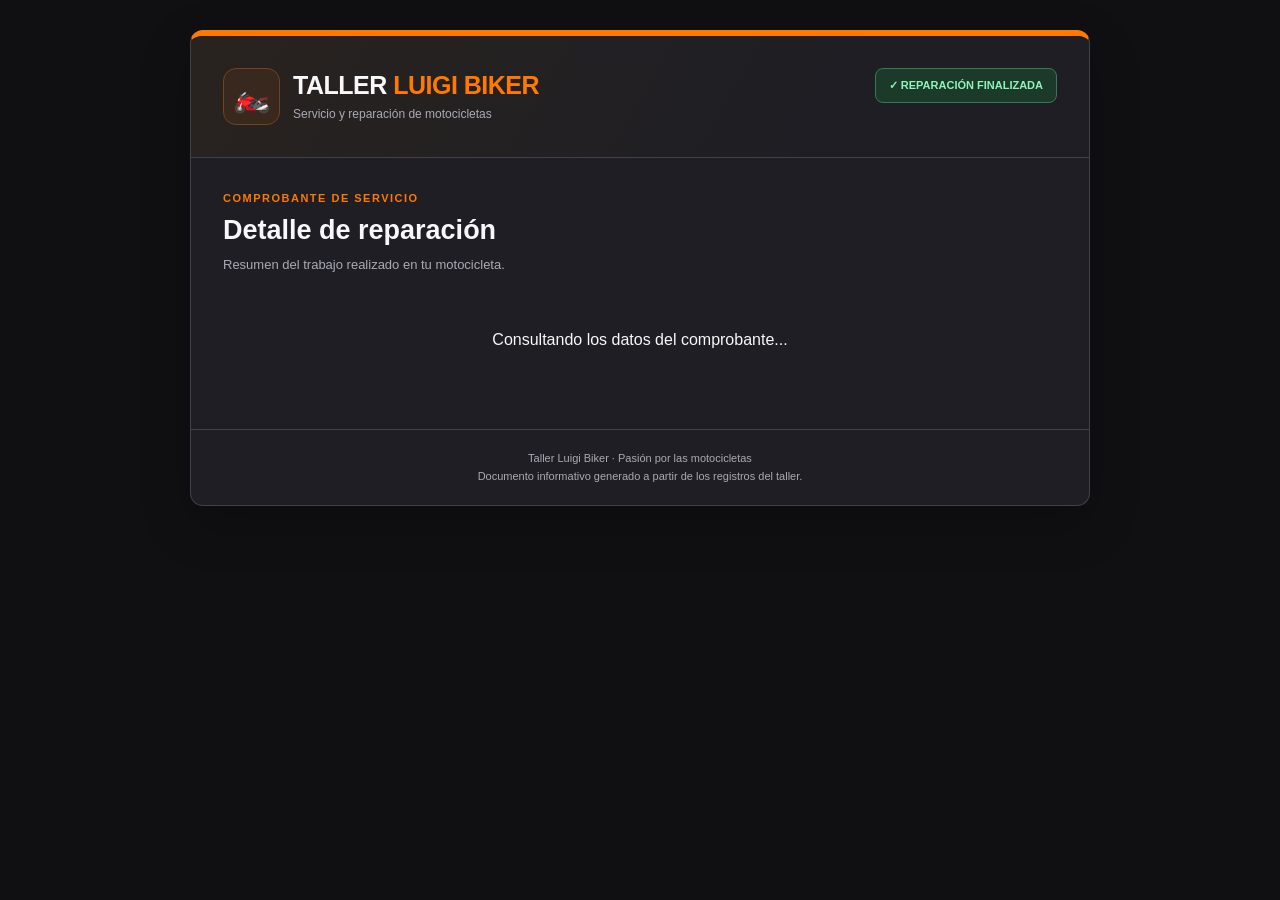
==== cliente-comprobante.html @ ffd87aac "Primera version de Taller Luigi Biker" ====
<!DOCTYPE html>
<html lang="es">
<head>
  <meta charset="UTF-8">
  <meta name="viewport" content="width=device-width, initial-scale=1">

  <title>Comprobante de reparación | Taller Luigi Biker</title>

  <style>
    :root {
      color-scheme: dark;
      --fondo: #101013;
      --panel: #1e1e24;
      --panel2: #292930;
      --naranja: #ff7900;
      --naranja-claro: #ffb16b;
      --blanco: #f8f8fa;
      --gris: #aaaab5;
      --borde: #414149;
      --verde: #59d99b;
    }

    * {
      box-sizing: border-box;
    }

    [hidden] {
      display: none !important;
    }

    body {
      margin: 0;
      min-height: 100vh;
      padding: 30px 18px 60px;
      background: var(--fondo);
      color: var(--blanco);
      font-family: Arial, Helvetica, sans-serif;
    }

    button {
      font: inherit;
      cursor: pointer;
    }

    .contenedor {
      width: 100%;
      max-width: 900px;
      margin: 0 auto;
    }

    .acciones {
      display: flex;
      align-items: center;
      justify-content: space-between;
      flex-wrap: wrap;
      gap: 15px;
      margin-bottom: 22px;
    }

    .acciones p {
      color: var(--gris);
      font-size: 13px;
      margin: 0;
    }

    .botones {
      display: flex;
      flex-wrap: wrap;
      gap: 10px;
    }

    .boton {
      display: inline-flex;
      align-items: center;
      justify-content: center;
      gap: 8px;
      border: 1px solid var(--borde);
      border-radius: 8px;
      background: #32323a;
      color: white;
      text-decoration: none;
      padding: 12px 17px;
      font-size: 13px;
      font-weight: 800;
    }

    .boton-principal {
      background: var(--naranja);
      border-color: var(--naranja);
      color: #171717;
    }

    .boton-principal:hover {
      background: #ffa13f;
    }

    .comprobante {
      background: var(--panel);
      border: 1px solid var(--borde);
      border-top: 6px solid var(--naranja);
      border-radius: 13px;
      overflow: hidden;
      box-shadow: 0 18px 50px rgba(0, 0, 0, .22);
    }

    .cabecera-documento {
      display: flex;
      justify-content: space-between;
      align-items: flex-start;
      gap: 20px;
      padding: 32px;
      background: linear-gradient(
        120deg,
        #29231f,
        #1e1e24 70%
      );
      border-bottom: 1px solid var(--borde);
    }

    .marca {
      display: flex;
      align-items: center;
      gap: 13px;
    }

    .marca-icono {
      display: grid;
      place-items: center;
      width: 57px;
      height: 57px;
      border: 1px solid #71431f;
      border-radius: 13px;
      background: #38281d;
      font-size: 30px;
    }

    .marca h1 {
      font-size: 25px;
      line-height: 1.1;
      margin: 0 0 7px;
      letter-spacing: -.5px;
    }

    .marca h1 span {
      color: var(--naranja);
    }

    .marca p {
      margin: 0;
      color: var(--gris);
      font-size: 12px;
    }

    .sello {
      display: inline-block;
      padding: 10px 13px;
      background: #1b3a2a;
      border: 1px solid #327c52;
      border-radius: 8px;
      color: #91f3b9;
      font-size: 11px;
      font-weight: 900;
      text-align: center;
      white-space: nowrap;
    }

    .contenido-documento {
      padding: 30px 32px 35px;
    }

    .titulo-documento {
      margin-bottom: 25px;
    }

    .etiqueta {
      color: var(--naranja);
      font-size: 11px;
      font-weight: 900;
      letter-spacing: 1.5px;
      text-transform: uppercase;
    }

    .titulo-documento h2 {
      margin: 9px 0;
      font-size: 27px;
    }

    .titulo-documento p {
      color: var(--gris);
      margin: 0;
      font-size: 13px;
      line-height: 1.6;
    }

    .bloque {
      margin-top: 25px;
      padding-top: 23px;
      border-top: 1px solid var(--borde);
    }

    .bloque h3 {
      display: flex;
      align-items: center;
      gap: 10px;
      margin: 0 0 18px;
      font-size: 17px;
    }

    .icono-seccion {
      display: grid;
      place-items: center;
      width: 35px;
      height: 35px;
      border-radius: 9px;
      background: #35291f;
      font-size: 17px;
    }

    .datos-grid {
      display: grid;
      grid-template-columns: repeat(2, minmax(0, 1fr));
      gap: 15px;
    }

    .campo {
      min-width: 0;
      padding: 14px;
      background: var(--panel2);
      border: 1px solid var(--borde);
      border-radius: 8px;
    }

    .campo span {
      display: block;
      margin-bottom: 8px;
      color: var(--gris);
      font-size: 11px;
    }

    .campo strong {
      display: block;
      font-size: 14px;
      line-height: 1.5;
      overflow-wrap: anywhere;
    }

    .campo.ancho {
      grid-column: 1 / -1;
    }

    .tabla-contenedor {
      width: 100%;
      overflow-x: auto;
    }

    table {
      width: 100%;
      border-collapse: collapse;
      font-size: 13px;
    }

    th {
      padding: 13px 12px;
      background: #303039;
      color: #eaeaf0;
      text-align: left;
      font-size: 11px;
      text-transform: uppercase;
    }

    td {
      padding: 13px 12px;
      border-bottom: 1px solid var(--borde);
      color: #e0e0e7;
      vertical-align: top;
    }

    td.numero,
    th.numero {
      text-align: right;
      white-space: nowrap;
    }

    .tabla-vacia {
      color: var(--gris);
      font-style: italic;
      padding: 16px 0;
    }

    .resumen-costos {
      max-width: 420px;
      margin-left: auto;
    }

    .fila-costo {
      display: flex;
      justify-content: space-between;
      gap: 16px;
      padding: 12px 0;
      border-bottom: 1px solid var(--borde);
      font-size: 14px;
    }

    .fila-costo span {
      color: var(--gris);
    }

    .fila-costo strong {
      text-align: right;
    }

    .total {
      display: flex;
      justify-content: space-between;
      align-items: center;
      gap: 12px;
      padding: 19px 0 0;
      color: var(--naranja-claro);
      font-size: 22px;
      font-weight: 900;
    }

    .nota-costos {
      margin: 17px 0 0;
      color: var(--gris);
      font-size: 12px;
      line-height: 1.6;
    }

    .mensaje-entrega {
      display: flex;
      align-items: flex-start;
      gap: 13px;
      margin-top: 30px;
      padding: 18px;
      background: #1b3226;
      border: 1px solid #37734f;
      border-radius: 9px;
    }

    .mensaje-entrega .icono {
      font-size: 24px;
    }

    .mensaje-entrega strong {
      display: block;
      margin-bottom: 6px;
      color: #9af0bd;
    }

    .mensaje-entrega p {
      margin: 0;
      color: #c6e5d1;
      font-size: 12px;
      line-height: 1.7;
    }

    .pie-documento {
      border-top: 1px solid var(--borde);
      padding: 20px 32px;
      color: var(--gris);
      text-align: center;
      font-size: 11px;
      line-height: 1.6;
    }

    .cargando,
    .error {
      padding: 25px;
      text-align: center;
      line-height: 1.7;
    }

    .error {
      color: #ffb0a6;
    }

    @media (max-width: 600px) {
      body {
        padding: 15px 10px 35px;
      }

      .cabecera-documento {
        flex-direction: column;
        padding: 22px;
      }

      .contenido-documento {
        padding: 22px;
      }

      .datos-grid {
        grid-template-columns: 1fr;
      }

      .campo.ancho {
        grid-column: auto;
      }

      .marca h1 {
        font-size: 21px;
      }

      .titulo-documento h2 {
        font-size: 23px;
      }

      .total {
        font-size: 19px;
      }

      .pie-documento {
        padding: 18px;
      }
    }

    /* ======================================
       IMPRESIÓN Y GUARDADO EN PDF
       ====================================== */

    @media print {
      @page {
        size: A4;
        margin: 14mm;
      }

      :root {
        color-scheme: light;
      }

      body {
        background: #fff !important;
        color: #111 !important;
        padding: 0;
        font-size: 11px;
        -webkit-print-color-adjust: exact;
        print-color-adjust: exact;
      }

      .acciones {
        display: none !important;
      }

      .contenedor {
        max-width: none;
      }

      .comprobante {
        background: #fff !important;
        color: #111 !important;
        box-shadow: none;
        border: none;
        border-top: 4px solid #ff7900;
        border-radius: 0;
      }

      .cabecera-documento {
        background: #fff !important;
        border-bottom: 1px solid #ccc;
        padding: 14px 0 20px;
      }

      .marca h1 {
        color: #111;
      }

      .marca p,
      .titulo-documento p,
      .campo span,
      .fila-costo span,
      .nota-costos,
      .pie-documento {
        color: #555 !important;
      }

      .marca-icono,
      .icono-seccion {
        background: #fff !important;
        border-color: #ccc;
      }

      .sello {
        background: #fff !important;
        color: #197346 !important;
        border-color: #197346;
      }

      .contenido-documento {
        padding: 18px 0 20px;
      }

      .titulo-documento h2,
      .bloque h3,
      .campo strong,
      .fila-costo strong {
        color: #111 !important;
      }

      .bloque {
        border-color: #ccc;
        margin-top: 17px;
        padding-top: 15px;
        break-inside: avoid;
      }

      .campo {
        background: #fff !important;
        border: 1px solid #ccc;
        padding: 10px;
      }

      .datos-grid {
        gap: 9px;
      }

      th {
        background: #eee !important;
        color: #111 !important;
        border-bottom: 1px solid #bbb;
      }

      td {
        color: #111 !important;
        border-bottom: 1px solid #ddd;
      }

      tr {
        break-inside: avoid;
      }

      .total {
        color: #d46600 !important;
      }

      .mensaje-entrega {
        background: #fff !important;
        border: 1px solid #aaa;
        padding: 12px;
        break-inside: avoid;
      }

      .mensaje-entrega strong,
      .mensaje-entrega p {
        color: #222 !important;
      }

      .pie-documento {
        padding: 15px 0;
      }
    }
  </style>
</head>

<body>

  <div class="contenedor">

    <!-- BOTONES DE ACCIÓN -->
    <div id="acciones" class="acciones" hidden>
      <p>Comprobante de servicio · Taller Luigi Biker</p>

      <div class="botones">
        <a class="boton" href="./cliente-panel.html">
          ← Volver al panel
        </a>

        <button
          id="imprimir"
          class="boton boton-principal"
          type="button"
        >
          📄 Imprimir / Guardar PDF
        </button>
      </div>
    </div>

    <!-- COMPROBANTE -->
    <main class="comprobante">

      <header class="cabecera-documento">
        <div class="marca">
          <div class="marca-icono">🏍️</div>

          <div>
            <h1>TALLER <span>LUIGI BIKER</span></h1>
            <p>Servicio y reparación de motocicletas</p>
          </div>
        </div>

        <div class="sello">
          ✓ REPARACIÓN FINALIZADA
        </div>
      </header>

      <div class="contenido-documento">

        <div class="titulo-documento">
          <span class="etiqueta">COMPROBANTE DE SERVICIO</span>
          <h2>Detalle de reparación</h2>
          <p>
            Resumen del trabajo realizado en tu motocicleta.
          </p>
        </div>

        <div id="contenido">
          <p class="cargando">
            Consultando los datos del comprobante...
          </p>
        </div>

      </div>

      <footer class="pie-documento">
        Taller Luigi Biker · Pasión por las motocicletas
        <br>
        Documento informativo generado a partir
        de los registros del taller.
      </footer>

    </main>

  </div>

  <script type="module">
    import { supabase } from "./js/supabase.js";

    const $ = id => document.getElementById(id);

    const dinero = valor =>
      "Bs. " + Number(valor || 0).toFixed(2);

    function nodo(tipo, texto = "", clase = "") {
      const elemento = document.createElement(tipo);

      elemento.textContent = String(texto ?? "");

      if (clase) {
        elemento.className = clase;
      }

      return elemento;
    }

    function fecha(valor) {
      if (!valor) return "No registrada";

      const d = new Date(valor);

      return Number.isNaN(d.getTime())
        ? "No registrada"
        : d.toLocaleString("es-BO");
    }

    function campo(destino, titulo, valor, ancho = false) {
      const elemento = nodo(
        "div",
        "",
        ancho ? "campo ancho" : "campo"
      );

      elemento.append(
        nodo("span", titulo),
        nodo("strong", valor ?? "No registrado")
      );

      destino.appendChild(elemento);
    }

    function crearSeccion(titulo, icono) {
      const seccion = nodo("section", "", "bloque");

      const encabezado = nodo("h3");

      encabezado.append(
        nodo("span", icono, "icono-seccion"),
        document.createTextNode(titulo)
      );

      seccion.appendChild(encabezado);

      $("contenido").appendChild(seccion);

      return seccion;
    }

    function filaCosto(destino, titulo, valor) {
      const fila = nodo("div", "", "fila-costo");

      fila.append(
        nodo("span", titulo),
        nodo("strong", valor)
      );

      destino.appendChild(fila);
    }

    $("imprimir").addEventListener("click", () => {
      window.print();
    });

    async function iniciar() {
      try {
        // ==================================
        // VALIDAR NÚMERO DE REPARACIÓN
        // ==================================

        const id = new URLSearchParams(
          location.search
        ).get("id");

        if (!id || !/^\d+$/.test(id)) {
          throw new Error(
            "El número de reparación no es válido."
          );
        }

        // ==================================
        // VALIDAR SESIÓN DEL CLIENTE
        // ==================================

        const {
          data: sesion,
          error: errorSesion
        } = await supabase.auth.getUser();

        if (errorSesion || !sesion.user) {
          throw new Error(
            "Debes iniciar sesión para ver el comprobante."
          );
        }

        const {
          data: perfil,
          error: errorPerfil
        } = await supabase
          .from("perfiles")
          .select("rol,activo")
          .eq("id", sesion.user.id)
          .single();

        if (errorPerfil) throw errorPerfil;

        if (
          !perfil ||
          perfil.rol !== "cliente" ||
          !perfil.activo
        ) {
          throw new Error(
            "Tu cuenta no tiene acceso a este comprobante."
          );
        }

        // ==================================
        // CONSULTAR REPARACIÓN
        // ==================================

        const {
          data: trabajo,
          error: errorTrabajo
        } = await supabase
          .from("reparaciones")
          .select(
            "id,moto_id,descripcion,diagnostico,estado," +
            "fecha_ingreso,fecha_entrega,costo_mano_obra," +
            "mostrar_mano_obra"
          )
          .eq("id", id)
          .single();

        if (errorTrabajo) throw errorTrabajo;

        if (!trabajo) {
          throw new Error(
            "No encontramos la reparación solicitada."
          );
        }

        // ==================================
        // VERIFICAR PROPIETARIO
        // ==================================

        const {
          data: moto,
          error: errorMoto
        } = await supabase
          .from("motocicletas")
          .select(
            "placa,marca,modelo,color,propietario_id"
          )
          .eq("id", trabajo.moto_id)
          .eq("propietario_id", sesion.user.id)
          .single();

        if (errorMoto || !moto) {
          throw new Error(
            "Esta reparación no está vinculada a tu cuenta."
          );
        }

        // ==================================
        // VALIDAR REPARACIÓN FINALIZADA
        // ==================================

        if (trabajo.estado !== "finalizada") {
          throw new Error(
            "El comprobante estará disponible cuando " +
            "la reparación esté finalizada."
          );
        }

        // ==================================
        // CONSULTAR REPUESTOS
        // ==================================

        const {
          data: repuestos,
          error: errorRepuestos
        } = await supabase
          .from("repuestos_trabajo_mecanico")
          .select(
            "nombre,cantidad,precio_unitario"
          )
          .eq("reparacion_id", trabajo.id);

        if (errorRepuestos) throw errorRepuestos;

        // ==================================
        // CONSULTAR AVANCES
        // ==================================

        const {
          data: avances,
          error: errorAvances
        } = await supabase
          .from("avances_reparacion")
          .select("descripcion,creado_en")
          .eq("reparacion_id", trabajo.id)
          .order("creado_en", {
            ascending: true
          });

        if (errorAvances) throw errorAvances;

        // ==================================
        // GENERAR COMPROBANTE
        // ==================================

        $("contenido").replaceChildren();

        // DATOS DE LA MOTOCICLETA

        const seccionMoto = crearSeccion(
          "Datos de la motocicleta",
          "🏍️"
        );

        const datosMoto = nodo(
          "div",
          "",
          "datos-grid"
        );

        campo(
          datosMoto,
          "Número de trabajo",
          "#" + trabajo.id
        );

        campo(
          datosMoto,
          "Estado",
          "Reparación finalizada"
        );

        campo(
          datosMoto,
          "Placa",
          moto.placa
        );

        campo(
          datosMoto,
          "Marca",
          moto.marca
        );

        campo(
          datosMoto,
          "Modelo",
          moto.modelo
        );

        campo(
          datosMoto,
          "Color",
          moto.color
        );

        campo(
          datosMoto,
          "Fecha de ingreso",
          fecha(trabajo.fecha_ingreso)
        );

        campo(
          datosMoto,
          "Fecha de finalización",
          fecha(trabajo.fecha_entrega)
        );

        seccionMoto.appendChild(datosMoto);

        // TRABAJO REALIZADO

        const seccionTrabajo = crearSeccion(
          "Trabajo realizado",
          "🔧"
        );

        const datosTrabajo = nodo(
          "div",
          "",
          "datos-grid"
        );

        campo(
          datosTrabajo,
          "Descripción del trabajo",
          trabajo.descripcion || "No registrada",
          true
        );

        if (trabajo.diagnostico) {
          campo(
            datosTrabajo,
            "Diagnóstico",
            trabajo.diagnostico,
            true
          );
        }

        seccionTrabajo.appendChild(datosTrabajo);

        // AVANCES REGISTRADOS

        if (avances?.length) {
          const seccionAvances = crearSeccion(
            "Avances registrados",
            "📋"
          );

          const tablaAvances = document.createElement(
            "table"
          );

          const encabezado = document.createElement(
            "thead"
          );

          const filaEncabezado = document.createElement(
            "tr"
          );

          ["Fecha", "Trabajo registrado"].forEach(
            texto => {
              filaEncabezado.appendChild(
                nodo("th", texto)
              );
            }
          );

          encabezado.appendChild(filaEncabezado);

          const cuerpo = document.createElement(
            "tbody"
          );

          for (const avance of avances) {
            const fila = document.createElement("tr");

            fila.append(
              nodo("td", fecha(avance.creado_en)),
              nodo("td", avance.descripcion)
            );

            cuerpo.appendChild(fila);
          }

          tablaAvances.append(
            encabezado,
            cuerpo
          );

          const envoltura = nodo(
            "div",
            "",
            "tabla-contenedor"
          );

          envoltura.appendChild(tablaAvances);
          seccionAvances.appendChild(envoltura);
        }

        // REPUESTOS

        const seccionRepuestos = crearSeccion(
          "Repuestos utilizados",
          "⚙️"
        );

        let totalRepuestos = 0;

        if (!repuestos?.length) {
          seccionRepuestos.appendChild(
            nodo(
              "p",
              "No se registraron repuestos para este trabajo.",
              "tabla-vacia"
            )
          );

        } else {
          const envoltura = nodo(
            "div",
            "",
            "tabla-contenedor"
          );

          const tabla = document.createElement(
            "table"
          );

          const encabezado = document.createElement(
            "thead"
          );

          const filaEncabezado = document.createElement(
            "tr"
          );

          [
            "Repuesto",
            "Cantidad",
            "Precio unitario",
            "Subtotal"
          ].forEach((texto, indice) => {
            filaEncabezado.appendChild(
              nodo(
                "th",
                texto,
                indice > 0 ? "numero" : ""
              )
            );
          });

          encabezado.appendChild(filaEncabezado);

          const cuerpo = document.createElement(
            "tbody"
          );

          for (const repuesto of repuestos) {
            const cantidad = Number(
              repuesto.cantidad || 0
            );

            const precio = Number(
              repuesto.precio_unitario || 0
            );

            const subtotal = cantidad * precio;

            totalRepuestos += subtotal;

            const fila = document.createElement("tr");

            fila.append(
              nodo("td", repuesto.nombre),
              nodo("td", cantidad, "numero"),
              nodo("td", dinero(precio), "numero"),
              nodo("td", dinero(subtotal), "numero")
            );

            cuerpo.appendChild(fila);
          }

          tabla.append(encabezado, cuerpo);
          envoltura.appendChild(tabla);

          seccionRepuestos.appendChild(envoltura);
        }

        // RESUMEN DE COSTOS

        const seccionCostos = crearSeccion(
          "Resumen de costos",
          "💰"
        );

        const resumen = nodo(
          "div",
          "",
          "resumen-costos"
        );

        filaCosto(
          resumen,
          "Subtotal de repuestos",
          dinero(totalRepuestos)
        );

        const mostrarManoObra =
          trabajo.mostrar_mano_obra === true;

        const manoObra = mostrarManoObra
          ? Number(trabajo.costo_mano_obra || 0)
          : 0;

        if (mostrarManoObra) {
          filaCosto(
            resumen,
            "Mano de obra",
            dinero(manoObra)
          );
        }

        const total = nodo(
          "div",
          "",
          "total"
        );

        total.append(
          nodo(
            "span",
            mostrarManoObra
              ? "TOTAL REGISTRADO"
              : "SUBTOTAL REPUESTOS"
          ),
          nodo(
            "strong",
            dinero(totalRepuestos + manoObra)
          )
        );

        resumen.appendChild(total);

        if (!mostrarManoObra) {
          resumen.appendChild(
            nodo(
              "p",
              "La mano de obra no se incluye en el importe " +
              "mostrado en este comprobante.",
              "nota-costos"
            )
          );
        }

        seccionCostos.appendChild(resumen);

        // MENSAJE DE ENTREGA

        const mensaje = nodo(
          "div",
          "",
          "mensaje-entrega"
        );

        mensaje.appendChild(
          nodo("div", "✅", "icono")
        );

        const textoMensaje = nodo("div");

        textoMensaje.append(
          nodo(
            "strong",
            "¡Tu motocicleta está lista!"
          ),
          nodo(
            "p",
            "La reparación fue marcada como finalizada. " +
            "Consulta al taller para coordinar la entrega."
          )
        );

        mensaje.appendChild(textoMensaje);

        $("contenido").appendChild(mensaje);

        // MOSTRAR BOTONES

        $("acciones").hidden = false;

      } catch (error) {
        console.error(
          "Error al cargar comprobante:",
          error
        );

        $("contenido").replaceChildren(
          nodo(
            "p",
            "No se pudo mostrar el comprobante: " +
            error.message,
            "error"
          )
        );
      }
    }

    iniciar();
  </script>

</body>
</html>
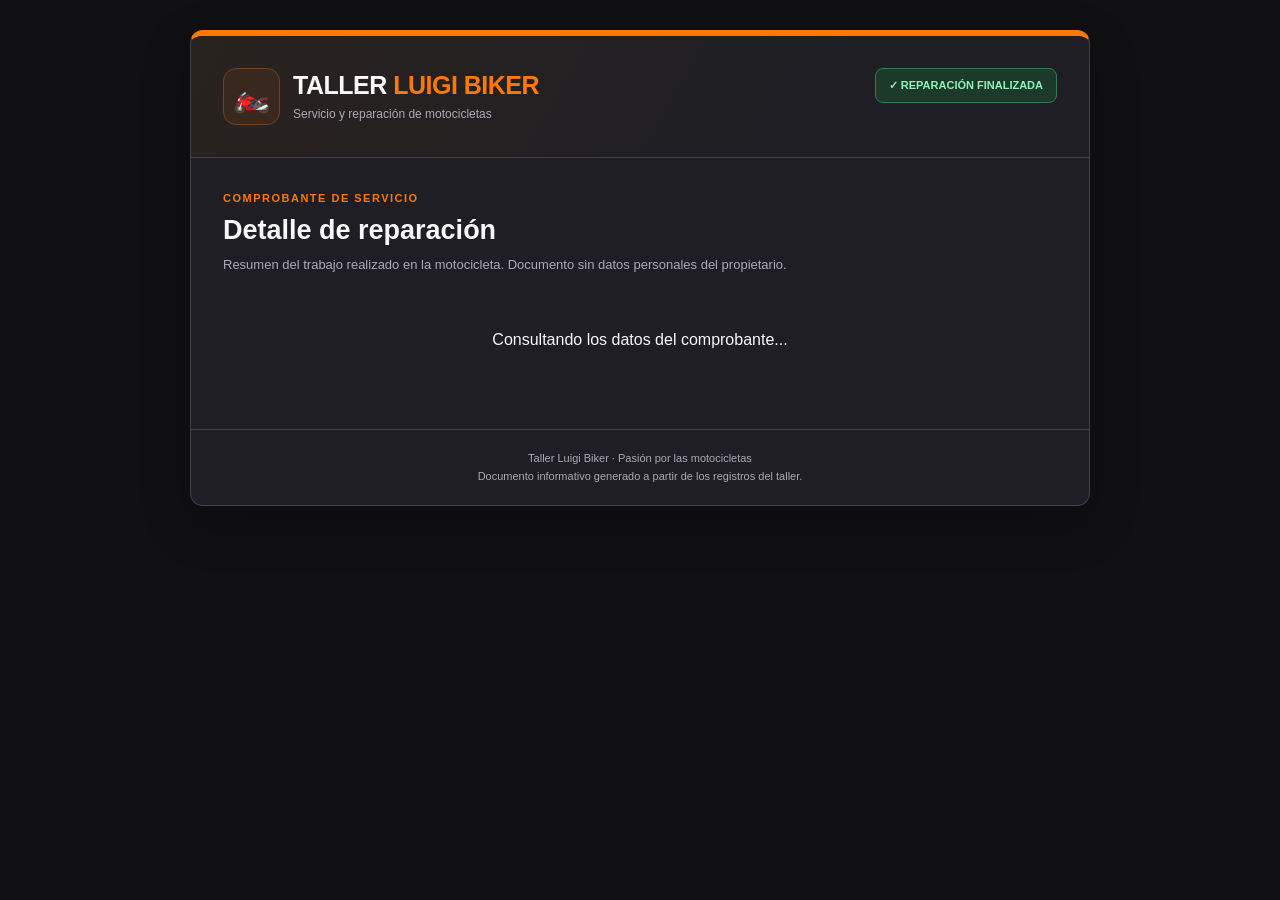
==== commit 801e2062: "Corregir comprobante PDF con Supabase RPC" ====
--- a/cliente-comprobante.html
+++ b/cliente-comprobante.html
@@ -18,7 +18,6 @@
       --blanco: #f8f8fa;
       --gris: #aaaab5;
       --borde: #414149;
-      --verde: #59d99b;
     }
 
     * {
@@ -415,9 +414,7 @@
       }
     }
 
-    /* ======================================
-       IMPRESIÓN Y GUARDADO EN PDF
-       ====================================== */
+    /* IMPRESIÓN Y GUARDADO EN PDF */
 
     @media print {
       @page {
@@ -553,10 +550,8 @@
 </head>
 
 <body>
-
   <div class="contenedor">
 
-    <!-- BOTONES DE ACCIÓN -->
     <div id="acciones" class="acciones" hidden>
       <p>Comprobante de servicio · Taller Luigi Biker</p>
 
@@ -575,7 +570,6 @@
       </div>
     </div>
 
-    <!-- COMPROBANTE -->
     <main class="comprobante">
 
       <header class="cabecera-documento">
@@ -594,12 +588,12 @@
       </header>
 
       <div class="contenido-documento">
-
         <div class="titulo-documento">
           <span class="etiqueta">COMPROBANTE DE SERVICIO</span>
           <h2>Detalle de reparación</h2>
           <p>
-            Resumen del trabajo realizado en tu motocicleta.
+            Resumen del trabajo realizado en la motocicleta.
+            Documento sin datos personales del propietario.
           </p>
         </div>
 
@@ -608,7 +602,6 @@
             Consultando los datos del comprobante...
           </p>
         </div>
-
       </div>
 
       <footer class="pie-documento">
@@ -619,7 +612,6 @@
       </footer>
 
     </main>
-
   </div>
 
   <script type="module">
@@ -669,7 +661,6 @@
 
     function crearSeccion(titulo, icono) {
       const seccion = nodo("section", "", "bloque");
-
       const encabezado = nodo("h3");
 
       encabezado.append(
@@ -678,7 +669,6 @@
       );
 
       seccion.appendChild(encabezado);
-
       $("contenido").appendChild(seccion);
 
       return seccion;
@@ -705,11 +695,19 @@
         // VALIDAR NÚMERO DE REPARACIÓN
         // ==================================
 
-        const id = new URLSearchParams(
+        const idTexto = new URLSearchParams(
           location.search
         ).get("id");
 
-        if (!id || !/^\d+$/.test(id)) {
+        if (!idTexto || !/^\d+$/.test(idTexto)) {
+          throw new Error(
+            "El número de reparación no es válido."
+          );
+        }
+
+        const id = Number(idTexto);
+
+        if (!Number.isSafeInteger(id) || id <= 0) {
           throw new Error(
             "El número de reparación no es válido."
           );
@@ -737,7 +735,7 @@
           .from("perfiles")
           .select("rol,activo")
           .eq("id", sesion.user.id)
-          .single();
+          .maybeSingle();
 
         if (errorPerfil) throw errorPerfil;
 
@@ -752,55 +750,39 @@
         }
 
         // ==================================
-        // CONSULTAR REPARACIÓN
+        // CONSULTAR COMPROBANTE MEDIANTE RPC
         // ==================================
+        // La función valida los permisos en Supabase.
+        // No consulta directamente las tablas protegidas.
 
         const {
-          data: trabajo,
-          error: errorTrabajo
-        } = await supabase
-          .from("reparaciones")
-          .select(
-            "id,moto_id,descripcion,diagnostico,estado," +
-            "fecha_ingreso,fecha_entrega,costo_mano_obra," +
-            "mostrar_mano_obra"
-          )
-          .eq("id", id)
-          .single();
-
-        if (errorTrabajo) throw errorTrabajo;
-
-        if (!trabajo) {
+          data,
+          error
+        } = await supabase.rpc(
+          "consultar_comprobante_cliente",
+          {
+            p_reparacion_id: id
+          }
+        );
+
+        if (error) throw error;
+
+        if (!data || !data.moto || !data.reparacion) {
           throw new Error(
-            "No encontramos la reparación solicitada."
+            "No encontramos el comprobante solicitado."
           );
         }
 
-        // ==================================
-        // VERIFICAR PROPIETARIO
-        // ==================================
-
-        const {
-          data: moto,
-          error: errorMoto
-        } = await supabase
-          .from("motocicletas")
-          .select(
-            "placa,marca,modelo,color,propietario_id"
-          )
-          .eq("id", trabajo.moto_id)
-          .eq("propietario_id", sesion.user.id)
-          .single();
-
-        if (errorMoto || !moto) {
-          throw new Error(
-            "Esta reparación no está vinculada a tu cuenta."
-          );
-        }
-
-        // ==================================
-        // VALIDAR REPARACIÓN FINALIZADA
-        // ==================================
+        const moto = data.moto;
+        const trabajo = data.reparacion;
+
+        const repuestos = Array.isArray(data.repuestos)
+          ? data.repuestos
+          : [];
+
+        const avances = Array.isArray(data.avances)
+          ? data.avances
+          : [];
 
         if (trabajo.estado !== "finalizada") {
           throw new Error(
@@ -808,39 +790,6 @@
             "la reparación esté finalizada."
           );
         }
-
-        // ==================================
-        // CONSULTAR REPUESTOS
-        // ==================================
-
-        const {
-          data: repuestos,
-          error: errorRepuestos
-        } = await supabase
-          .from("repuestos_trabajo_mecanico")
-          .select(
-            "nombre,cantidad,precio_unitario"
-          )
-          .eq("reparacion_id", trabajo.id);
-
-        if (errorRepuestos) throw errorRepuestos;
-
-        // ==================================
-        // CONSULTAR AVANCES
-        // ==================================
-
-        const {
-          data: avances,
-          error: errorAvances
-        } = await supabase
-          .from("avances_reparacion")
-          .select("descripcion,creado_en")
-          .eq("reparacion_id", trabajo.id)
-          .order("creado_en", {
-            ascending: true
-          });
-
-        if (errorAvances) throw errorAvances;
 
         // ==================================
         // GENERAR COMPROBANTE
@@ -944,7 +893,7 @@
 
         // AVANCES REGISTRADOS
 
-        if (avances?.length) {
+        if (avances.length) {
           const seccionAvances = crearSeccion(
             "Avances registrados",
             "📋"
@@ -962,13 +911,11 @@
             "tr"
           );
 
-          ["Fecha", "Trabajo registrado"].forEach(
-            texto => {
-              filaEncabezado.appendChild(
-                nodo("th", texto)
-              );
-            }
-          );
+          ["Fecha", "Trabajo registrado"].forEach(texto => {
+            filaEncabezado.appendChild(
+              nodo("th", texto)
+            );
+          });
 
           encabezado.appendChild(filaEncabezado);
 
@@ -1002,7 +949,7 @@
           seccionAvances.appendChild(envoltura);
         }
 
-        // REPUESTOS
+        // REPUESTOS UTILIZADOS
 
         const seccionRepuestos = crearSeccion(
           "Repuestos utilizados",
@@ -1011,7 +958,7 @@
 
         let totalRepuestos = 0;
 
-        if (!repuestos?.length) {
+        if (!repuestos.length) {
           seccionRepuestos.appendChild(
             nodo(
               "p",
@@ -1176,7 +1123,7 @@
         textoMensaje.append(
           nodo(
             "strong",
-            "¡Tu motocicleta está lista!"
+            "¡La motocicleta está lista!"
           ),
           nodo(
             "p",
@@ -1186,7 +1133,6 @@
         );
 
         mensaje.appendChild(textoMensaje);
-
         $("contenido").appendChild(mensaje);
 
         // MOSTRAR BOTONES
@@ -1198,6 +1144,8 @@
           "Error al cargar comprobante:",
           error
         );
+
+        $("acciones").hidden = true;
 
         $("contenido").replaceChildren(
           nodo(
@@ -1212,6 +1160,5 @@
 
     iniciar();
   </script>
-
 </body>
 </html>
